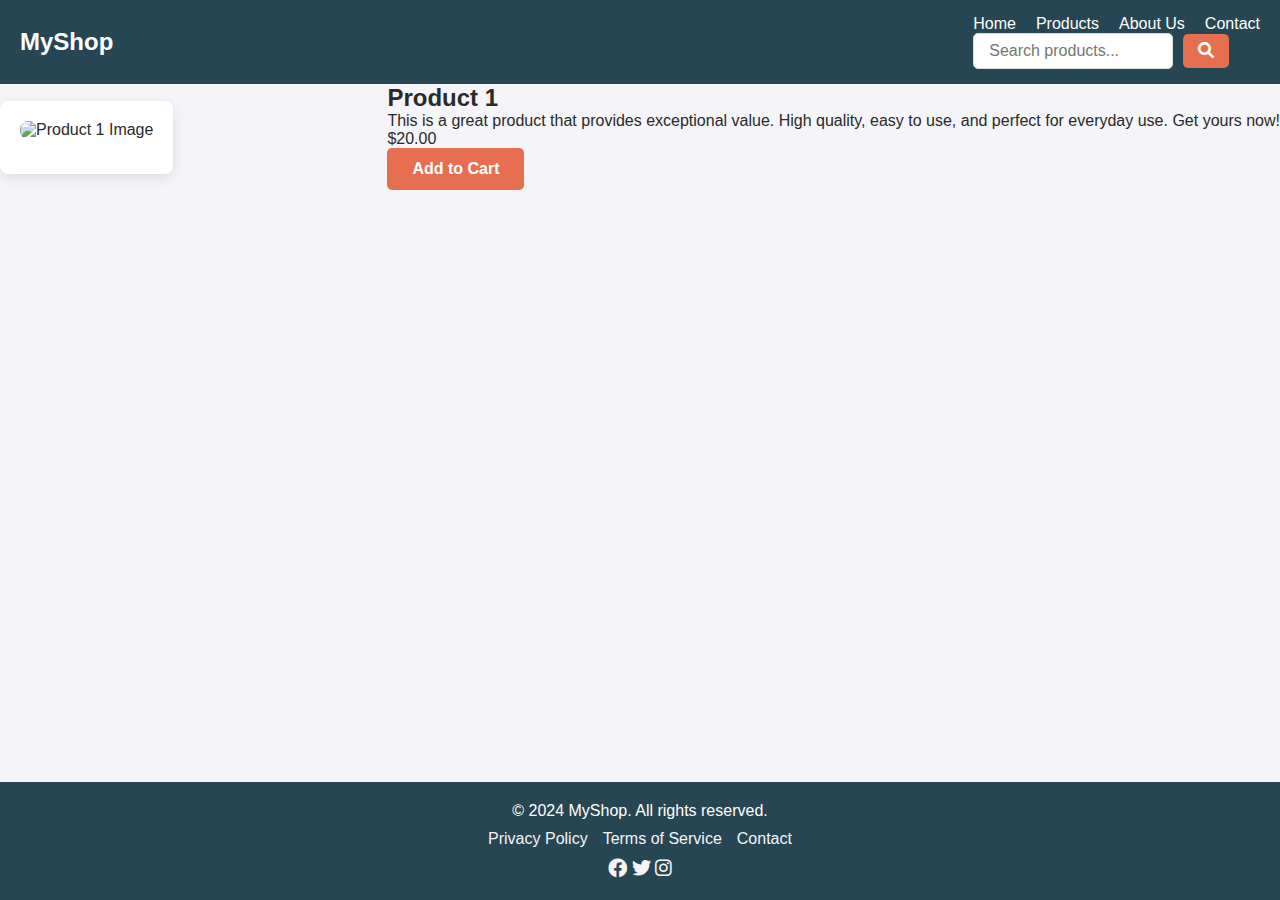
==== productpage.html @ c54ead10 "added productpage.html" ====
<!DOCTYPE html>
<html lang="en">
<head>
  <meta charset="UTF-8">
  <meta name="viewport" content="width=device-width, initial-scale=1.0">
  <meta name="description" content="Product page showcasing details of the product including image, description, price, and an option to buy.">
  <title>Product Page - MyShop</title>
  <link rel="stylesheet" href="style.css"> <!-- Link to the separate CSS file -->
  <link rel="stylesheet" href="https://cdnjs.cloudflare.com/ajax/libs/font-awesome/6.0.0-beta3/css/all.min.css">
</head>
<body>

  <!-- Header -->
  <header>
    <div class="container">
      <h1 class="logo">MyShop</h1>
      <nav aria-label="Main Navigation">
        <ul>
            <li><a href="index.html">Home</a></li>
            <li><a href="productpage.html">Products</a></li>
            <li><a href="aboutus.html">About Us</a></li>
            <li><a href="contact.html">Contact</a></li>
        </ul>
        <div class="search-container">
            <input type="text" placeholder="Search products..." aria-label="Search products" class="search-input">
            <button type="button" class="search-button">
              <i class="fas fa-search"></i>
            </button>
          </div>
        </div>
      </nav>
    </div>
  </header>

  <!-- Product Section -->
  <section class="product-detail">
    <div class="container">
        <div class="product-card" id="product-1">
          <img src="product1.jpg" alt="Product 1 Image">
      </div>
      <div class="product-info">
        <h2>Product 1</h2>
        <p class="product-description">
          This is a great product that provides exceptional value. High quality, easy to use, and perfect for everyday use. Get yours now!
        </p>
        <p class="product-price">$20.00</p>
        <button class="cta">Add to Cart</button>
      </div>
    </div>
  </section>

  <!-- Footer -->
  <footer>
    <div class="footer-container">
      <p>&copy; 2024 MyShop. All rights reserved.</p>
      <div class="footer-links">
        <a href="#">Privacy Policy</a>
        <a href="#">Terms of Service</a>
        <a href="#">Contact</a>
      </div>
      <div class="social-media">
        <a href="#" aria-label="Facebook"><i class="fab fa-facebook"></i></a>
        <a href="#" aria-label="Twitter"><i class="fab fa-twitter"></i></a>
        <a href="#" aria-label="Instagram"><i class="fab fa-instagram"></i></a>
      </div>
    </div>
  </footer>

  <script>
    // Get references to the search input and product cards
    const searchInput = document.querySelector('.search-input');
    const productCards = document.querySelectorAll('.product-card');

    // Add an event listener for the 'input' event to the search field
    searchInput.addEventListener('input', function() {
      // Get the current search query (case-insensitive)
      const query = searchInput.value.toLowerCase();

      // Loop through each product card and check if it matches the query
      productCards.forEach(function(card) {
        const productName = card.querySelector('h4') ? card.querySelector('h4').textContent.toLowerCase() : '';
        // If the product name contains the query, display it; otherwise, hide it
        if (productName.includes(query)) {
          card.style.display = 'block'; // Show the product card
        } else {
          card.style.display = 'none'; // Hide the product card
        }
      });
    });
  </script>

</body>
</html>
---- style.css ----
/* Reset */
* {
    box-sizing: border-box;
    margin: 0;
    padding: 0;
    font-family: Arial, sans-serif;
  }
  
  html, body {
    height: 100%;
    display: flex;
    flex-direction: column;
  }
  
  .content {
    flex-grow: 1; /* Fills remaining space between header and footer */
  }
  
  body {
    background-color: #F4F4F9;
    color: #2A2A2A;
  }
  
  /* Header */
  header {
    background-color: #264653;
    color: white;
    padding: 15px 20px;
    width: 100%;
    top: 0;
    z-index: 1000;
  }
  header .logo img {
    height: 100px; /* Set logo height */
    width: auto;   /* Maintain aspect ratio */
    display: block; /* Remove any unwanted space below the image */
    margin: 0 auto; /* Center the logo horizontally */
  }

header .logo img {
  height: 100px;
  width: auto; /* Automatically adjust the width to maintain aspect ratio */
}

  /* Search Bar */
.search-container {
    display: flex;
    align-items: center;
    gap: 10px;
  }
  
  .search-input {
    padding: 8px 15px;
    border-radius: 5px;
    border: 1px solid #ddd;
    width: 200px; /* Adjust the width as needed */
    font-size: 1rem;
  }
  
  .search-button {
    background-color: #E76F51;
    border: none;
    padding: 8px 15px;
    border-radius: 5px;
    cursor: pointer;
    color: white;
    font-size: 1rem;
  }
  
  .search-button:hover {
    background-color: #D35445;
  }
  
  /* Button Styles */
button {
    background-color: #E76F51; /* Main button color */
    color: white; /* Text color */
    border: none; /* Remove border */
    padding: 12px 25px; /* Padding around text */
    font-size: 1rem; /* Font size */
    font-weight: bold; /* Bold text */
    border-radius: 5px; /* Rounded corners */
    cursor: pointer; /* Pointer cursor on hover */
    transition: background-color 0.3s ease, transform 0.2s ease; /* Smooth transition for color and scaling */
  }
  
  /* Hover Effect */
  button:hover {
    background-color: #D35445; /* Darker shade for hover */
    transform: scale(1.05); /* Slight scaling effect */
  }
  
  /* Focus Effect */
  button:focus {
    outline: none; /* Remove default focus outline */
    box-shadow: 0 0 0 3px rgba(231, 111, 81, 0.6); /* Highlight the button with a glowing border */
  }
  
  /* Disabled Button */
  button:disabled {
    background-color: #ddd; /* Light grey background */
    color: #aaa; /* Greyed out text */
    cursor: not-allowed; /* Show a 'not allowed' cursor */
    transform: none; /* Disable any hover effects */
  }
  
  /* Small Button */
  button.small {
    font-size: 0.9rem; /* Smaller font size */
    padding: 8px 15px; /* Smaller padding */
  }
  
  /* Large Button */
  button.large {
    font-size: 1.2rem; /* Larger font size */
    padding: 14px 30px; /* Larger padding */
  }
  
  .container {
    display: flex;
    justify-content: space-between;
    align-items: center;
  }
  
  .logo {
    font-size: 1.5rem;
    font-weight: bold;
  }
  
  nav ul {
    display: flex;
    gap: 20px;
    list-style-type: none;
  }
  
  nav a {
    color: white;
    text-decoration: none;
    transition: color 0.3s ease;
  }
  
  nav a:hover {
    color: #E76F51;
  }
  
  /* Responsive Header */
  @media (max-width: 768px) {
    header .container {
      flex-direction: column;
    }
  
    .logo {
      font-size: 1.2rem;
    }
  
    nav ul {
      gap: 15px;
      flex-wrap: wrap;
    }
  }
  
  /* Products Section */
  .products {
    padding: 80px 20px 40px;
    text-align: center;
  }
  
  .products h3 {
    font-size: 2rem;
    color: #264653;
    margin-bottom: 20px;
  }
  
  .product-grid {
    display: grid;
    grid-template-columns: repeat(auto-fill, minmax(200px, 1fr));
    gap: 20px;
  }
  
  .product-card {
    background-color: #FFFFFF;
    padding: 20px;
    border-radius: 8px;
    box-shadow: 0 4px 12px rgba(0, 0, 0, 0.1);
    transition: transform 0.3s;
    text-align: center;
    cursor: pointer;
  }
  
  .product-card img {
    max-width: 100%;
    border-radius: 8px;
    margin-bottom: 15px;
  }
  
  .product-card h4 {
    font-size: 1.2rem;
    color: #264653;
  }
  
  .product-card p {
    font-size: 1rem;
    color: #E76F51;
  }
  
  .product-card:hover {
    transform: scale(1.05);
  }
  
  /* Footer */
  footer {
    background-color: #264653;
    color: white;
    padding: 20px 0;
    text-align: center;
    position: fixed;
    width: 100%;
    bottom: 0;
  }
  
  .footer-container {
    display: flex;
    flex-direction: column;
    align-items: center;
    gap: 10px;
  }
  
  .footer-links {
    display: flex;
    gap: 15px;
  }
  
  .footer-links a {
    color: #F4F4F9;
    text-decoration: none;
  }
  
  .footer-links a:hover {
    color: #E76F51;
  }
  
  .social-media a {
    color: #F4F4F9;
    font-size: 1.2rem;
    text-decoration: none;
  }
  
  .social-media a:hover {
    color: #E76F51;
  }
  
  /* Responsive Footer */
  @media (max-width: 768px) {
    .footer-container {
      flex-direction: column;
      text-align: center;
    }
  
    .footer-links {
      flex-direction: column;
    }
  
    .social-media a {
      font-size: 1.5rem;
    }
  }
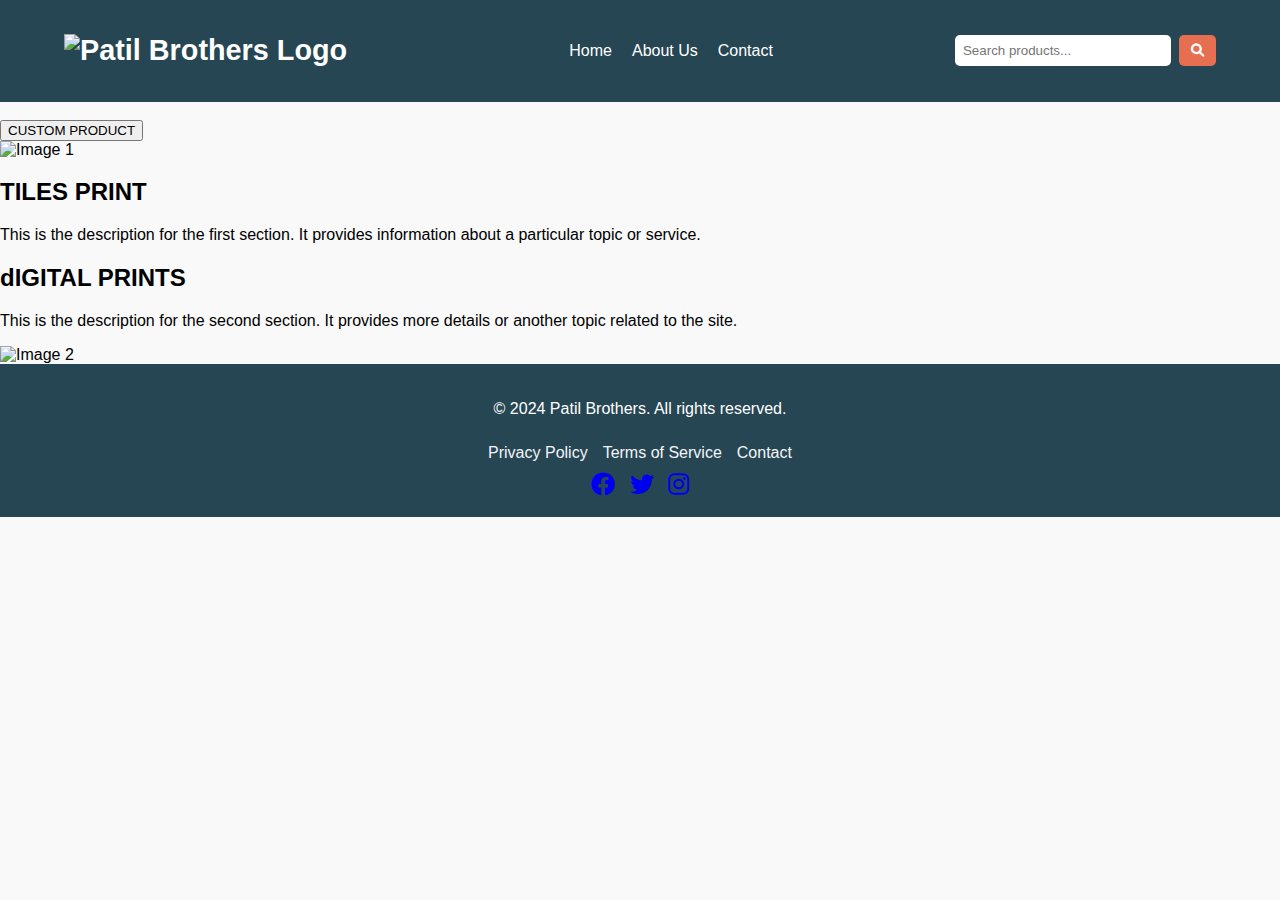
==== commit 7b30f46f: "Update productpage.html" ====
--- a/productpage.html
+++ b/productpage.html
@@ -3,91 +3,101 @@
 <head>
   <meta charset="UTF-8">
   <meta name="viewport" content="width=device-width, initial-scale=1.0">
-  <meta name="description" content="Product page showcasing details of the product including image, description, price, and an option to buy.">
-  <title>Product Page - MyShop</title>
-  <link rel="stylesheet" href="style.css"> <!-- Link to the separate CSS file -->
+  <meta name="description" content="Shop the latest products at patilbrothers, your trusted online store. Find quality items and exclusive offers today.">
+  <title>Patil Brothers</title>
+  <link rel="icon" href="https://blogger.googleusercontent.com/img/b/R29vZ2xl/AVvXsEgpUTPatz09ltu3QIvn5gjpNGtQsJ-v0GB_YBeFI0TzPWpS9XFshUrMztdcsLFndeS0D_exfvzASzDOy1HpGhRj5ebs9JgcMInLDO-o0df64SpDuCmpHLYvQuIjWO_z0pxieFQ_DWylZPdQbRFooorOYEmFSRLMtOUTzQkO7LMNeoFGGEvfTLKZdK3FGyBP/s320/Untitled-1.png" type="image/x-icon">
+  <link rel="stylesheet" href="pgstyle.css">
   <link rel="stylesheet" href="https://cdnjs.cloudflare.com/ajax/libs/font-awesome/6.0.0-beta3/css/all.min.css">
 </head>
 <body>
 
-  <!-- Header -->
-  <header>
-    <div class="container">
-      <h1 class="logo">MyShop</h1>
-      <nav aria-label="Main Navigation">
-        <ul>
-            <li><a href="index.html">Home</a></li>
-            <li><a href="productpage.html">Products</a></li>
-            <li><a href="aboutus.html">About Us</a></li>
-            <li><a href="contact.html">Contact</a></li>
-        </ul>
-        <div class="search-container">
-            <input type="text" placeholder="Search products..." aria-label="Search products" class="search-input">
-            <button type="button" class="search-button">
-              <i class="fas fa-search"></i>
-            </button>
-          </div>
-        </div>
-      </nav>
+<!-- Header -->
+<header>
+  <div class="container">
+    <h1 class="logo">
+      <img src="https://blogger.googleusercontent.com/img/b/R29vZ2xl/AVvXsEgpUTPatz09ltu3QIvn5gjpNGtQsJ-v0GB_YBeFI0TzPWpS9XFshUrMztdcsLFndeS0D_exfvzASzDOy1HpGhRj5ebs9JgcMInLDO-o0df64SpDuCmpHLYvQuIjWO_z0pxieFQ_DWylZPdQbRFooorOYEmFSRLMtOUTzQkO7LMNeoFGGEvfTLKZdK3FGyBP/s320/Untitled-1.png" alt="Patil Brothers Logo">
+    </h1>
+    <nav aria-label="Main Navigation">
+      <ul>
+        <li><a href="index.html">Home</a></li>
+        <li><a href="aboutus.html">About Us</a></li>
+        <li><a href="contact.html">Contact</a></li>
+      </ul>
+    </nav>
+    <!-- Search Bar -->  
+    <div class="search-container">
+      <input type="text" placeholder="Search products..." aria-label="Search products" class="search-input">
+      <button type="button" class="search-button">
+        <i class="fas fa-search"></i>
+      </button>
     </div>
-  </header>
+  </div>
+</header>
 
-  <!-- Product Section -->
-  <section class="product-detail">
-    <div class="container">
-        <div class="product-card" id="product-1">
-          <img src="product1.jpg" alt="Product 1 Image">
-      </div>
-      <div class="product-info">
-        <h2>Product 1</h2>
-        <p class="product-description">
-          This is a great product that provides exceptional value. High quality, easy to use, and perfect for everyday use. Get yours now!
-        </p>
-        <p class="product-price">$20.00</p>
-        <button class="cta">Add to Cart</button>
+<br>
+<button class="custom-product-button" onclick="window.location.href='https://wa.me/9986291937?text=I%20would%20like%20to%20inquire%20about%20a%20custom%20product'">
+  CUSTOM PRODUCT
+</button>
+
+<br>
+<main>
+<div class="content">
+  <!-- First Main Section -->
+  <section class="main-section" id="section-one">
+    <div class="section-content">
+      <img src="https://via.placeholder.com/600x400" alt="Image 1" class="section-image">
+      <div class="text-content">
+        <h2>TILES PRINT</h2>
+        <p>This is the description for the first section. It provides information about a particular topic or service.</p>
       </div>
     </div>
   </section>
 
-  <!-- Footer -->
-  <footer>
-    <div class="footer-container">
-      <p>&copy; 2024 MyShop. All rights reserved.</p>
-      <div class="footer-links">
-        <a href="#">Privacy Policy</a>
-        <a href="#">Terms of Service</a>
-        <a href="#">Contact</a>
+  <!-- Second Main Section -->
+  <section class="main-section" id="section-two">
+    <div class="section-content">
+      <div class="text-content">
+        <h2>dIGITAL PRINTS</h2>
+        <p>This is the description for the second section. It provides more details or another topic related to the site.</p>
       </div>
-      <div class="social-media">
-        <a href="#" aria-label="Facebook"><i class="fab fa-facebook"></i></a>
-        <a href="#" aria-label="Twitter"><i class="fab fa-twitter"></i></a>
-        <a href="#" aria-label="Instagram"><i class="fab fa-instagram"></i></a>
-      </div>
+      <img src="https://via.placeholder.com/600x400" alt="Image 2" class="section-image">
     </div>
-  </footer>
+  </section>
+</div>
+</main>
+<!-- Footer -->
+<footer>
+  <div class="footer-container">
+    <p>&copy; 2024 Patil Brothers. All rights reserved.</p>
+    <div class="footer-links">
+      <a href="#">Privacy Policy</a>
+      <a href="#">Terms of Service</a>
+      <a href="#">Contact</a>
+    </div>
+    <div class="social-media">
+      <a href="https://www.facebook.com/p/Mc_creative_01-100063970238422/?_rdr" aria-label="Facebook"><i class="fab fa-facebook" aria-hidden="true"></i></a>
+      <a href="#" aria-label="Twitter"><i class="fab fa-twitter" aria-hidden="true"></i></a>
+      <a href="https://www.instagram.com/mc_creative_01/?hl=en" aria-label="Instagram"><i class="fab fa-instagram" aria-hidden="true"></i></a>      
+    </div>
+  </div>
+</footer>
 
-  <script>
-    // Get references to the search input and product cards
-    const searchInput = document.querySelector('.search-input');
-    const productCards = document.querySelectorAll('.product-card');
+<script>
+  const searchInput = document.querySelector('.search-input');
+  const productCards = document.querySelectorAll('.product-card');
 
-    // Add an event listener for the 'input' event to the search field
-    searchInput.addEventListener('input', function() {
-      // Get the current search query (case-insensitive)
-      const query = searchInput.value.toLowerCase();
-
-      // Loop through each product card and check if it matches the query
-      productCards.forEach(function(card) {
-        const productName = card.querySelector('h4') ? card.querySelector('h4').textContent.toLowerCase() : '';
-        // If the product name contains the query, display it; otherwise, hide it
-        if (productName.includes(query)) {
-          card.style.display = 'block'; // Show the product card
-        } else {
-          card.style.display = 'none'; // Hide the product card
-        }
-      });
+  searchInput.addEventListener('input', function() {
+    const query = searchInput.value.toLowerCase();
+    productCards.forEach(function(card) {
+      const productName = card.querySelector('h4').textContent.toLowerCase();
+      if (productName.includes(query)) {
+        card.style.display = 'block';
+      } else {
+        card.style.display = 'none';
+      }
     });
-  </script>
+  });
+</script>
 
 </body>
 </html>
--- a/pgstyle.css
+++ b/pgstyle.css
@@ -0,0 +1,146 @@
+/* General Styles */
+body {
+    font-family: Arial, sans-serif;
+    margin: 0;
+    padding: 0;
+    background-color: #f9f9f9;
+  }
+  
+  /* Header Styles */
+  header {
+    background-color: #264653;
+    color: white;
+    padding: 15px 0;
+  }
+  
+  .container {
+    width: 90%;
+    margin: 0 auto;
+    display: flex;
+    justify-content: space-between;
+    align-items: center;
+  }
+  
+  .logo {
+    font-size: 1.8rem;
+    font-weight: bold;
+  }
+  
+  nav ul {
+    display: flex;
+    list-style: none;
+    gap: 20px;
+  }
+  
+  nav a {
+    color: white;
+    text-decoration: none;
+    font-size: 1rem;
+  }
+  
+  .search-container {
+    display: flex;
+    align-items: center;
+  }
+  
+  .search-input {
+    padding: 8px;
+    border-radius: 5px;
+    border: none;
+    width: 200px;
+  }
+  
+  .search-button {
+    background-color: #E76F51;
+    color: white;
+    padding: 8px 12px;
+    border: none;
+    cursor: pointer;
+    margin-left: 8px;
+    border-radius: 5px;
+  }
+  
+  .search-button:hover {
+    background-color: #D35445;
+  }
+  
+  /* Product Detail Section */
+  .product-detail {
+    padding: 40px 0;
+  }
+  
+  .product-card img {
+    max-width: 100%;
+    border-radius: 8px;
+  }
+  
+  .product-info {
+    margin-left: 30px;
+  }
+  
+  .product-info h2 {
+    font-size: 2rem;
+    color: #264653;
+  }
+  
+  .product-description {
+    font-size: 1rem;
+    margin: 20px 0;
+  }
+  
+  .product-price {
+    font-size: 1.5rem;
+    color: #E76F51;
+  }
+  
+  .cta {
+    background-color: #E76F51;
+    color: white;
+    padding: 10px 20px;
+    border: none;
+    cursor: pointer;
+    border-radius: 5px;
+    transition: background-color 0.3s;
+  }
+  
+  .cta:hover {
+    background-color: #D35445;
+  }
+  
+  /* Footer Styles */
+  footer {
+    background-color: #264653;
+    color: white;
+    padding: 20px 0;
+    text-align: center;
+  }
+  
+  .footer-container {
+    display: flex;
+    flex-direction: column;
+    align-items: center;
+    gap: 10px;
+  }
+  
+  .footer-links {
+    display: flex;
+    gap: 15px;
+  }
+  
+  .footer-links a {
+    color: #F4F4F9;
+    text-decoration: none;
+  }
+  
+  .footer-links a:hover {
+    color: #E76F51;
+  }
+  
+  .social-media a {
+    margin: 0 5px;
+  }
+  
+  .social-media i {
+    font-size: 24px;
+  }
+  